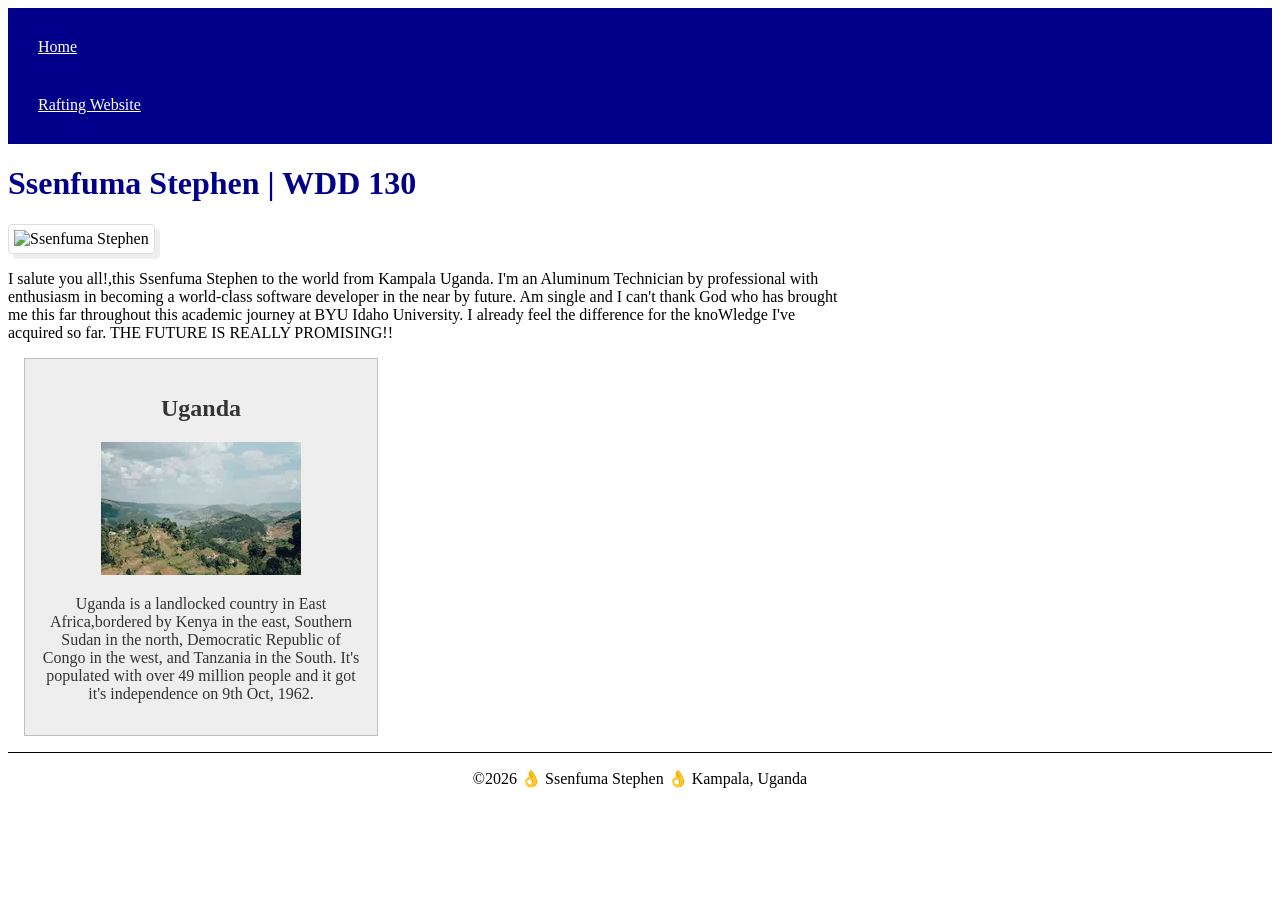
==== index.html @ c4b67e97 "save changes" ====
<!DOCTYPE html>
<html lang="en-Us">

<head>
    <meta charset="utf-8">
    <meta name="viewport" content="width=device-width,initial-scale=1.0">
    <meta name="description" content="This is Ssenfuma Stephen's primary default page, pursuing web Fundamentals. And this the page which first loads when a user visits my website.">
    <meta name="SsenfumaStephen" content="Ssenfuma Stephen">
    <title>WDD 130 SSENFUMA STEPHEN "</title>
    <link rel="stylesheet" href="styles/styles.css">
</head>

<body>
    <header>
        <nav>
            <a href="#">Home</a>
            <a href="wwr/">Rafting Website</a>
        </nav>
    </header>
    <main>
        <h1>Ssenfuma Stephen | WDD 130</h1>
        <img src="images/profile.webp" alt="Ssenfuma Stephen" width="200">
        <p>I salute you all!,this Ssenfuma Stephen to the world from Kampala Uganda. I'm an Aluminum Technician by professional with enthusiasm in becoming a world-class software developer in the near by future. Am single and I can't thank God who has brought me this far throughout this academic journey at BYU Idaho University. I already feel the difference for the knoWledge I've acquired so far. THE FUTURE IS REALLY PROMISING!! </p>
    </main>
    <aside>
        <h2>Uganda</h2>
        <img src="images/beatiful-scenery.webp" alt="Mountain's Arial View">
        <p>Uganda is a landlocked country in East Africa,bordered by Kenya in the east, Southern Sudan in the north, Democratic Republic of Congo in the west, and Tanzania in the South. It's populated with over 49 million people and it got it's independence on 9th Oct, 1962.</p>
    </aside>
    <footer>
        <p>&copy;2026 👌 Ssenfuma Stephen 👌 Kampala, Uganda</p>
    </footer>

</body>

</html>
---- styles/styles.css ----
nav {
    background-color: darkblue;
    padding: 10px;
}

nav a {
    color: white;
    display: block;
    padding: 20px;
}

main {
    max-width: 840px;
}

aside {
    width: 20rem;
    margin: 1rem;
    border: 1px solid rgb(0 0 0/ 0.2);
    padding: 1rem;
    background-color: #eee;
    color: #333;
    text-align: center;
}

aside img {
    width: 200px;
    height: auto;
}

h1 {
    color: darkblue;
}

main img {
    border: 1px solid #ddd;
    border-radius: 4px;
    padding: 5px;
    width: 150px;
    height: auto;
    box-shadow: 5px 5px #eee;
}

p {
    padding: 0;
}

footer {
    margin-top: 15px;
    border-top: 1px solid #000;
    text-align: center;
}
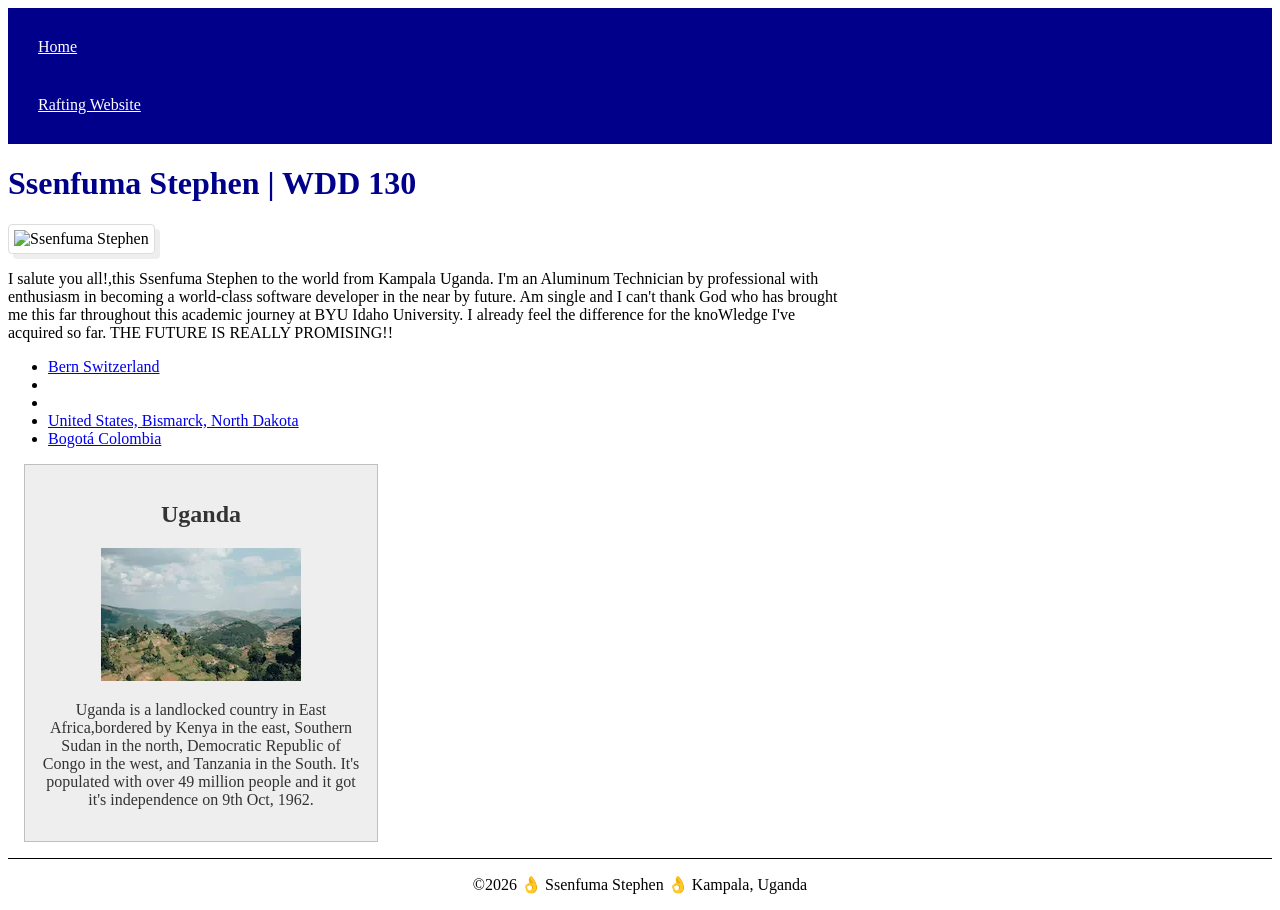
==== commit 5a3c1ab5: "index page changes" ====
--- a/index.html
+++ b/index.html
@@ -4,9 +4,9 @@
 <head>
     <meta charset="utf-8">
     <meta name="viewport" content="width=device-width,initial-scale=1.0">
+    <title>WDD 130 SSENFUMA STEPHEN "</title>
     <meta name="description" content="This is Ssenfuma Stephen's primary default page, pursuing web Fundamentals. And this the page which first loads when a user visits my website.">
-    <meta name="SsenfumaStephen" content="Ssenfuma Stephen">
-    <title>WDD 130 SSENFUMA STEPHEN "</title>
+    <meta name="author" content="Ssenfuma Stephen">
     <link rel="stylesheet" href="styles/styles.css">
 </head>
 
@@ -21,6 +21,16 @@
         <h1>Ssenfuma Stephen | WDD 130</h1>
         <img src="images/profile.webp" alt="Ssenfuma Stephen" width="200">
         <p>I salute you all!,this Ssenfuma Stephen to the world from Kampala Uganda. I'm an Aluminum Technician by professional with enthusiasm in becoming a world-class software developer in the near by future. Am single and I can't thank God who has brought me this far throughout this academic journey at BYU Idaho University. I already feel the difference for the knoWledge I've acquired so far. THE FUTURE IS REALLY PROMISING!! </p>
+
+        <ul>
+            <li> <a href="/article/bern-switzerland-temple">Bern Switzerland</a></li>
+            <li><a href="/article/baton-rouge-louisiana-temple"></a></li>
+            <li>
+            <li><a href="/article/bismarck-north-dakota-temple">United States, Bismarck, North Dakota</a>
+            </li>
+            <li><a href="/article/bogotá-colombia-temple">Bogotá Colombia</a></li>
+        </ul>
+
     </main>
     <aside>
         <h2>Uganda</h2>
--- a/styles/styles.css
+++ b/styles/styles.css
@@ -1,3 +1,7 @@
+:root {
+    --height: auto;
+}
+
 nav {
     background-color: darkblue;
     padding: 10px;
@@ -25,7 +29,7 @@
 
 aside img {
     width: 200px;
-    height: auto;
+    height: var(--height);
 }
 
 h1 {
@@ -37,7 +41,7 @@
     border-radius: 4px;
     padding: 5px;
     width: 150px;
-    height: auto;
+    height: var(--height);
     box-shadow: 5px 5px #eee;
 }
 
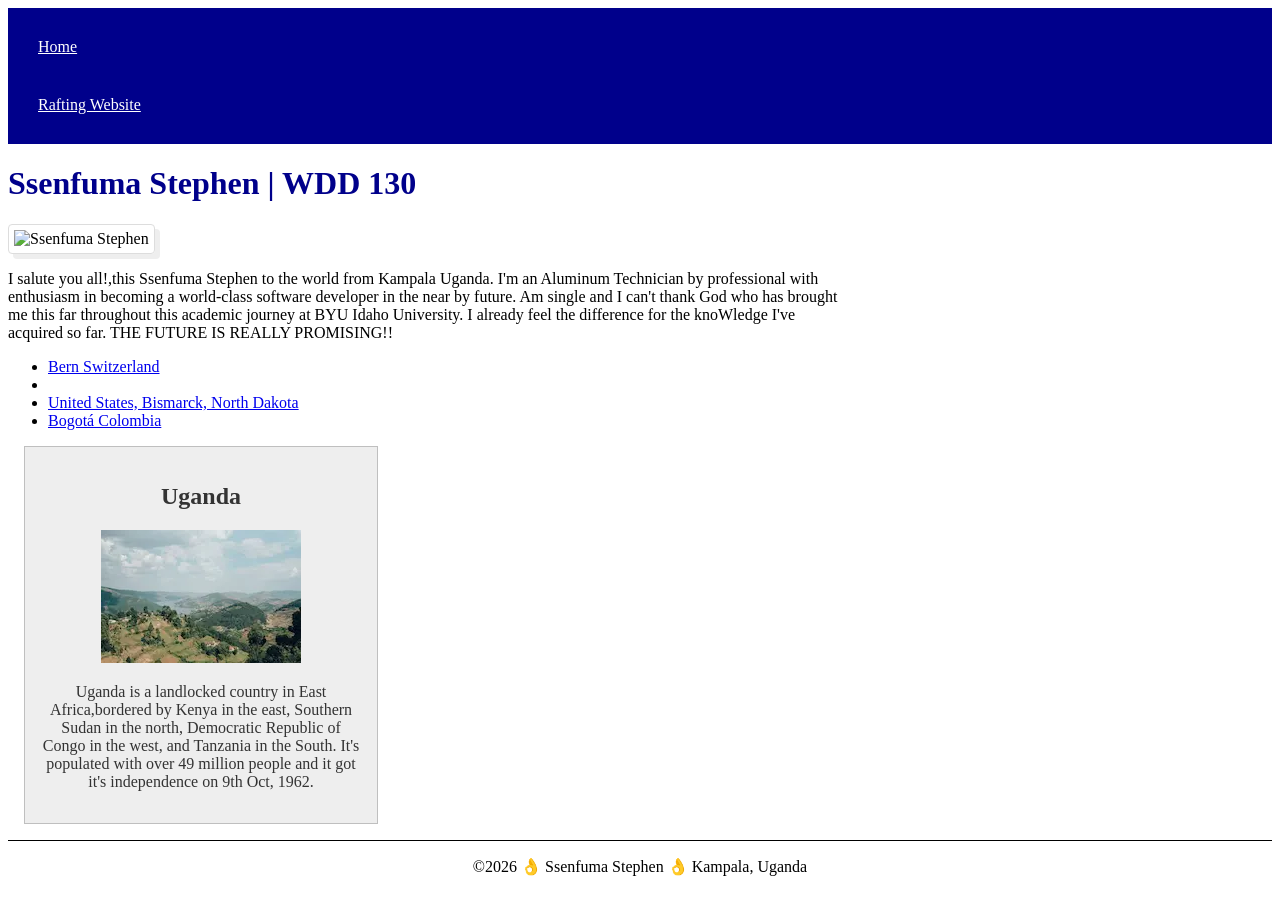
==== commit f72cfdcc: "index changes again" ====
--- a/index.html
+++ b/index.html
@@ -25,9 +25,7 @@
         <ul>
             <li> <a href="/article/bern-switzerland-temple">Bern Switzerland</a></li>
             <li><a href="/article/baton-rouge-louisiana-temple"></a></li>
-            <li>
-            <li><a href="/article/bismarck-north-dakota-temple">United States, Bismarck, North Dakota</a>
-            </li>
+            <li><a href="/article/bismarck-north-dakota-temple">United States, Bismarck, North Dakota</a></li>
             <li><a href="/article/bogotá-colombia-temple">Bogotá Colombia</a></li>
         </ul>
 
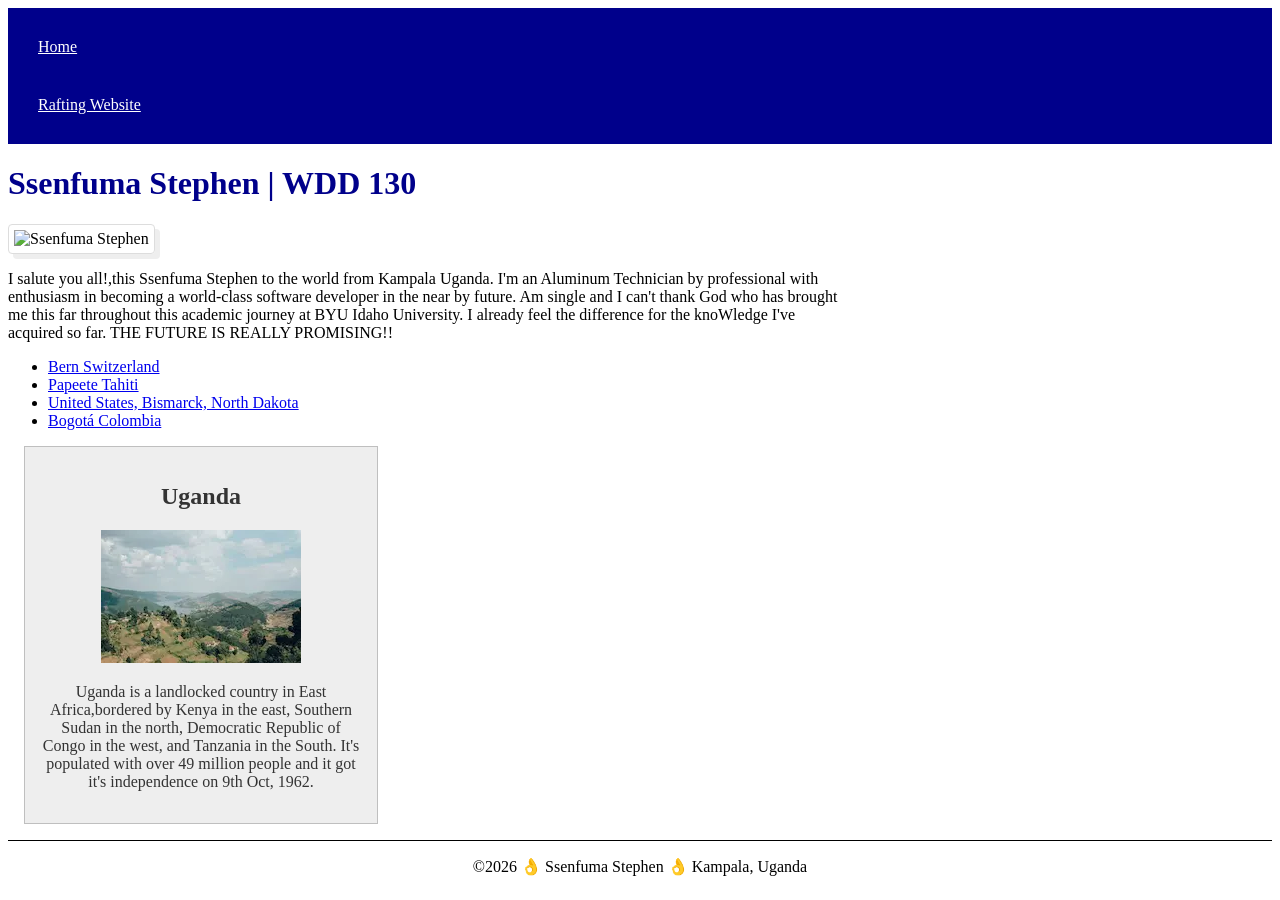
==== commit 6af340e8: "changes always" ====
--- a/index.html
+++ b/index.html
@@ -24,9 +24,9 @@
 
         <ul>
             <li> <a href="/article/bern-switzerland-temple">Bern Switzerland</a></li>
-            <li><a href="/article/baton-rouge-louisiana-temple"></a></li>
+            <li><a href="/article/papeete-tahiti-temple">Papeete Tahiti</a></li>
             <li><a href="/article/bismarck-north-dakota-temple">United States, Bismarck, North Dakota</a></li>
-            <li><a href="/article/bogotá-colombia-temple">Bogotá Colombia</a></li>
+            <li><a href="/article/bogota-colombia-temple">Bogotá Colombia</a></li>
         </ul>
 
     </main>
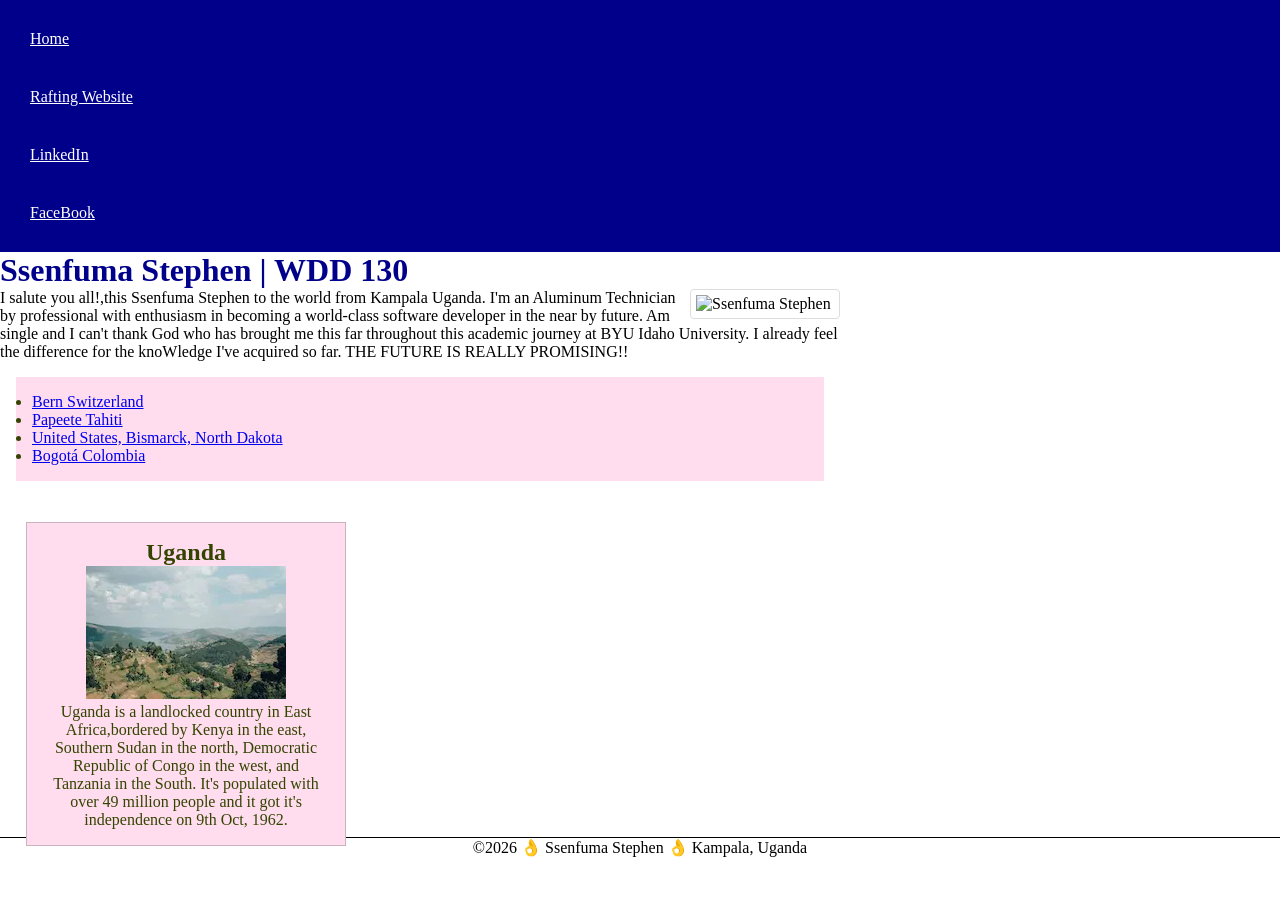
==== commit 094d6d79: "homepage changes everywhere" ====
--- a/index.html
+++ b/index.html
@@ -15,6 +15,8 @@
         <nav>
             <a href="#">Home</a>
             <a href="wwr/">Rafting Website</a>
+            <a href="https://linkedin.com" target="_blank" rel="noopener">LinkedIn</a>
+            <a href="https://facebook.com." target="_blank" rel="noopener">FaceBook</a>
         </nav>
     </header>
     <main>
@@ -22,15 +24,15 @@
         <img src="images/profile.webp" alt="Ssenfuma Stephen" width="200">
         <p>I salute you all!,this Ssenfuma Stephen to the world from Kampala Uganda. I'm an Aluminum Technician by professional with enthusiasm in becoming a world-class software developer in the near by future. Am single and I can't thank God who has brought me this far throughout this academic journey at BYU Idaho University. I already feel the difference for the knoWledge I've acquired so far. THE FUTURE IS REALLY PROMISING!! </p>
 
-        <ul>
-            <li> <a href="/article/bern-switzerland-temple">Bern Switzerland</a></li>
-            <li><a href="/article/papeete-tahiti-temple">Papeete Tahiti</a></li>
-            <li><a href="/article/bismarck-north-dakota-temple">United States, Bismarck, North Dakota</a></li>
-            <li><a href="/article/bogota-colombia-temple">Bogotá Colombia</a></li>
+        <ul class="box">
+            <li> <a href="/article/bern-switzerland-temple" target="_blank" rel="noopener">Bern Switzerland</a></li>
+            <li><a href="/article/papeete-tahiti-temple" target="_blank" rel="noopener">Papeete Tahiti</a></li>
+            <li><a href="/article/bismarck-north-dakota-temple" target="_blank" rel="noopener">United States, Bismarck, North Dakota</a></li>
+            <li><a href="/article/bogota-colombia-temple" target="_blank" rel="noopener">Bogotá Colombia</a></li>
         </ul>
 
     </main>
-    <aside>
+    <aside class="box">
         <h2>Uganda</h2>
         <img src="images/beatiful-scenery.webp" alt="Mountain's Arial View">
         <p>Uganda is a landlocked country in East Africa,bordered by Kenya in the east, Southern Sudan in the north, Democratic Republic of Congo in the west, and Tanzania in the South. It's populated with over 49 million people and it got it's independence on 9th Oct, 1962.</p>
--- a/styles/styles.css
+++ b/styles/styles.css
@@ -1,5 +1,12 @@
 :root {
     --height: auto;
+}
+
+* {
+    margin: 0;
+    padding: 0;
+    box-sizing: border-box;
+
 }
 
 nav {
@@ -18,13 +25,16 @@
 }
 
 aside {
-    width: 20rem;
-    margin: 1rem;
+    width: 20em;
     border: 1px solid rgb(0 0 0/ 0.2);
-    padding: 1rem;
     background-color: #eee;
     color: #333;
     text-align: center;
+    top: 20px;
+    align-self: start;
+    position: relative;
+    top: 25px;
+    left: 10px;
 }
 
 aside img {
@@ -42,7 +52,8 @@
     padding: 5px;
     width: 150px;
     height: var(--height);
-    box-shadow: 5px 5px #eee;
+    float: right;
+
 }
 
 p {
@@ -54,3 +65,15 @@
     border-top: 1px solid #000;
     text-align: center;
 }
+
+/* Class Selectors */
+
+.box {
+    margin: 1rem;
+    padding: 1rem;
+    border: border: 1px solid rgb(0 0 0/ 0.1);
+    ;
+    background-color: #fde;
+    color: #340;
+
+}
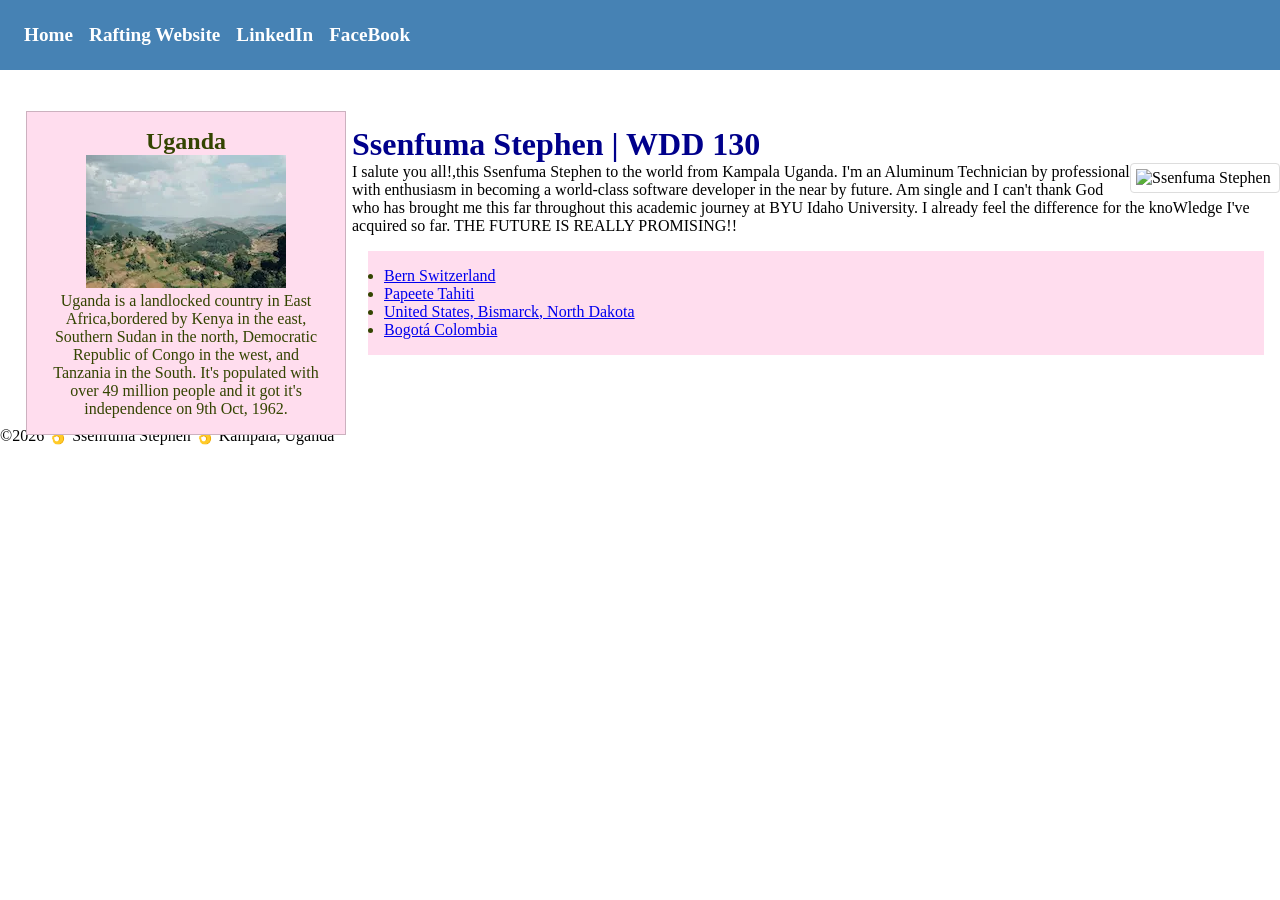
==== commit ed7260f0: "homepage changes always" ====
--- a/index.html
+++ b/index.html
@@ -19,24 +19,26 @@
             <a href="https://facebook.com." target="_blank" rel="noopener">FaceBook</a>
         </nav>
     </header>
-    <main>
-        <h1>Ssenfuma Stephen | WDD 130</h1>
-        <img src="images/profile.webp" alt="Ssenfuma Stephen" width="200">
-        <p>I salute you all!,this Ssenfuma Stephen to the world from Kampala Uganda. I'm an Aluminum Technician by professional with enthusiasm in becoming a world-class software developer in the near by future. Am single and I can't thank God who has brought me this far throughout this academic journey at BYU Idaho University. I already feel the difference for the knoWledge I've acquired so far. THE FUTURE IS REALLY PROMISING!! </p>
+    <div class="grid">
+        <main>
+            <h1>Ssenfuma Stephen | WDD 130</h1>
+            <img src="images/profile.webp" alt="Ssenfuma Stephen" width="200">
+            <p>I salute you all!,this Ssenfuma Stephen to the world from Kampala Uganda. I'm an Aluminum Technician by professional with enthusiasm in becoming a world-class software developer in the near by future. Am single and I can't thank God who has brought me this far throughout this academic journey at BYU Idaho University. I already feel the difference for the knoWledge I've acquired so far. THE FUTURE IS REALLY PROMISING!! </p>
 
-        <ul class="box">
-            <li> <a href="/article/bern-switzerland-temple" target="_blank" rel="noopener">Bern Switzerland</a></li>
-            <li><a href="/article/papeete-tahiti-temple" target="_blank" rel="noopener">Papeete Tahiti</a></li>
-            <li><a href="/article/bismarck-north-dakota-temple" target="_blank" rel="noopener">United States, Bismarck, North Dakota</a></li>
-            <li><a href="/article/bogota-colombia-temple" target="_blank" rel="noopener">Bogotá Colombia</a></li>
-        </ul>
+            <ul class="box">
+                <li> <a href="/article/bern-switzerland-temple" target="_blank" rel="noopener">Bern Switzerland</a></li>
+                <li><a href="/article/papeete-tahiti-temple" target="_blank" rel="noopener">Papeete Tahiti</a></li>
+                <li><a href="/article/bismarck-north-dakota-temple" target="_blank" rel="noopener">United States, Bismarck, North Dakota</a></li>
+                <li><a href="/article/bogota-colombia-temple" target="_blank" rel="noopener">Bogotá Colombia</a></li>
+            </ul>
 
-    </main>
-    <aside class="box">
-        <h2>Uganda</h2>
-        <img src="images/beatiful-scenery.webp" alt="Mountain's Arial View">
-        <p>Uganda is a landlocked country in East Africa,bordered by Kenya in the east, Southern Sudan in the north, Democratic Republic of Congo in the west, and Tanzania in the South. It's populated with over 49 million people and it got it's independence on 9th Oct, 1962.</p>
-    </aside>
+        </main>
+        <aside class="box">
+            <h2>Uganda</h2>
+            <img src="images/beatiful-scenery.webp" alt="Mountain's Arial View">
+            <p>Uganda is a landlocked country in East Africa,bordered by Kenya in the east, Southern Sudan in the north, Democratic Republic of Congo in the west, and Tanzania in the South. It's populated with over 49 million people and it got it's independence on 9th Oct, 1962.</p>
+        </aside>
+    </div>
     <footer>
         <p>&copy;2026 👌 Ssenfuma Stephen 👌 Kampala, Uganda</p>
     </footer>
--- a/styles/styles.css
+++ b/styles/styles.css
@@ -10,22 +10,41 @@
 }
 
 nav {
-    background-color: darkblue;
-    padding: 10px;
+    background-color: steelblue;
+    padding: 1rem;
+    display:flex;
+    align-items:center
+    justify-conent:space-evenly
 }
 
 nav a {
-    color: white;
+    color: #fff;
     display: block;
-    padding: 20px;
+    padding: 0.5rem ;
+    text-decoration: none;
+    font-size: 1.2rem;
+    font-weight:700;
+    
+}
+
+.grid {
+    display:grid;
+    align-items: center;
 }
 
 main {
-    max-width: 840px;
+    grid-column:2/3;
+    margin: rem;
 }
+   
 
 aside {
-    width: 20em;
+
+    width: 20rem;
+    position:relative;
+    grid-column:1/2;
+    grid-row:1/2;
+
     border: 1px solid rgb(0 0 0/ 0.2);
     background-color: #eee;
     color: #333;
@@ -44,6 +63,7 @@
 
 h1 {
     color: darkblue;
+    border-botttom: 2px solid #f6ed12;
 }
 
 main img {
@@ -60,10 +80,12 @@
     padding: 0;
 }
 
+header,.grid, 
 footer {
-    margin-top: 15px;
-    border-top: 1px solid #000;
-    text-align: center;
+   
+    max-width: 840;
+    margin:  auto'
+
 }
 
 /* Class Selectors */
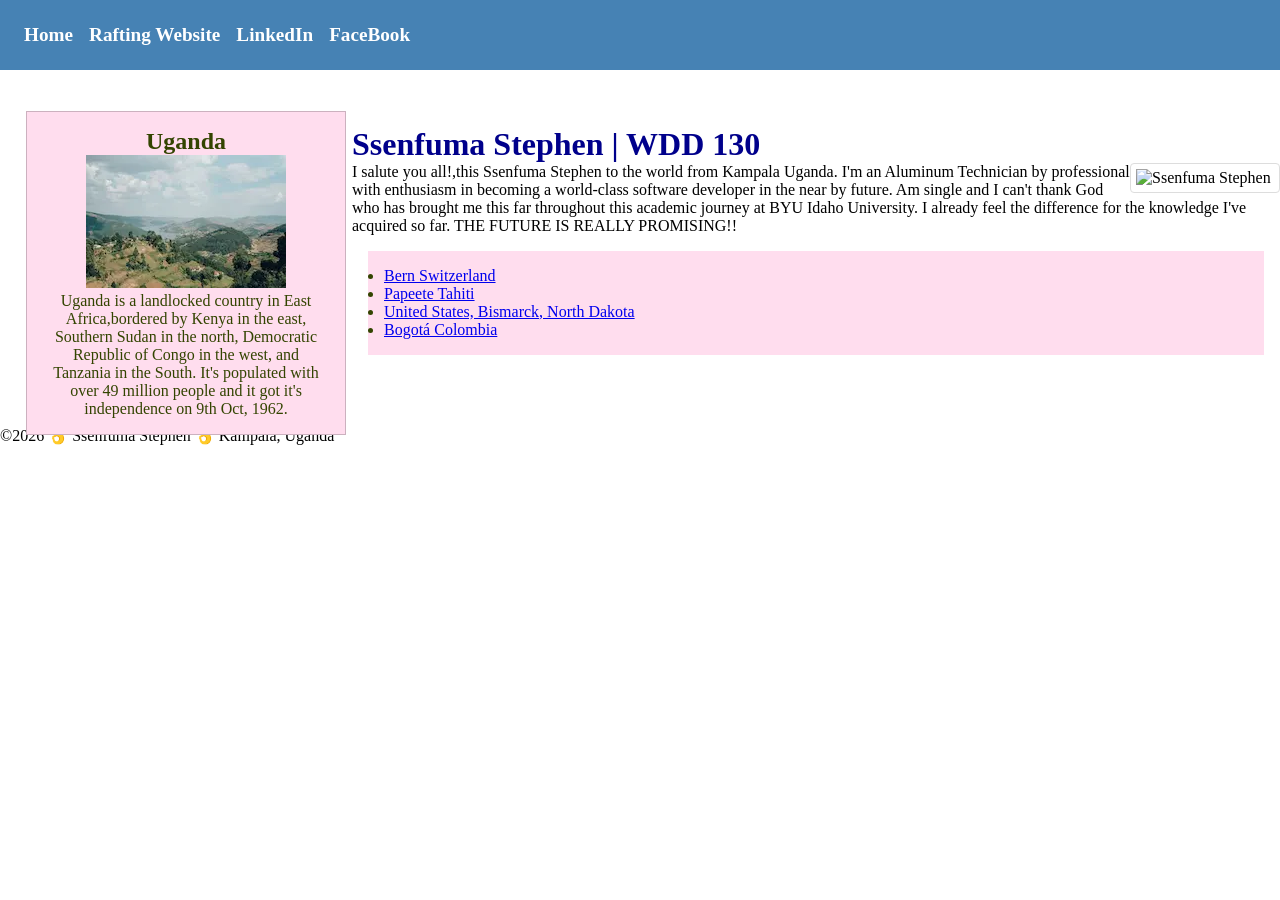
==== commit 52b4c8c1: "changes on homepag" ====
--- a/index.html
+++ b/index.html
@@ -23,7 +23,7 @@
         <main>
             <h1>Ssenfuma Stephen | WDD 130</h1>
             <img src="images/profile.webp" alt="Ssenfuma Stephen" width="200">
-            <p>I salute you all!,this Ssenfuma Stephen to the world from Kampala Uganda. I'm an Aluminum Technician by professional with enthusiasm in becoming a world-class software developer in the near by future. Am single and I can't thank God who has brought me this far throughout this academic journey at BYU Idaho University. I already feel the difference for the knoWledge I've acquired so far. THE FUTURE IS REALLY PROMISING!! </p>
+            <p>I salute you all!,this Ssenfuma Stephen to the world from Kampala Uganda. I'm an Aluminum Technician by professional with enthusiasm in becoming a world-class software developer in the near by future. Am single and I can't thank God who has brought me this far throughout this academic journey at BYU Idaho University. I already feel the difference for the knowledge I've acquired so far. THE FUTURE IS REALLY PROMISING!! </p>
 
             <ul class="box">
                 <li> <a href="/article/bern-switzerland-temple" target="_blank" rel="noopener">Bern Switzerland</a></li>
